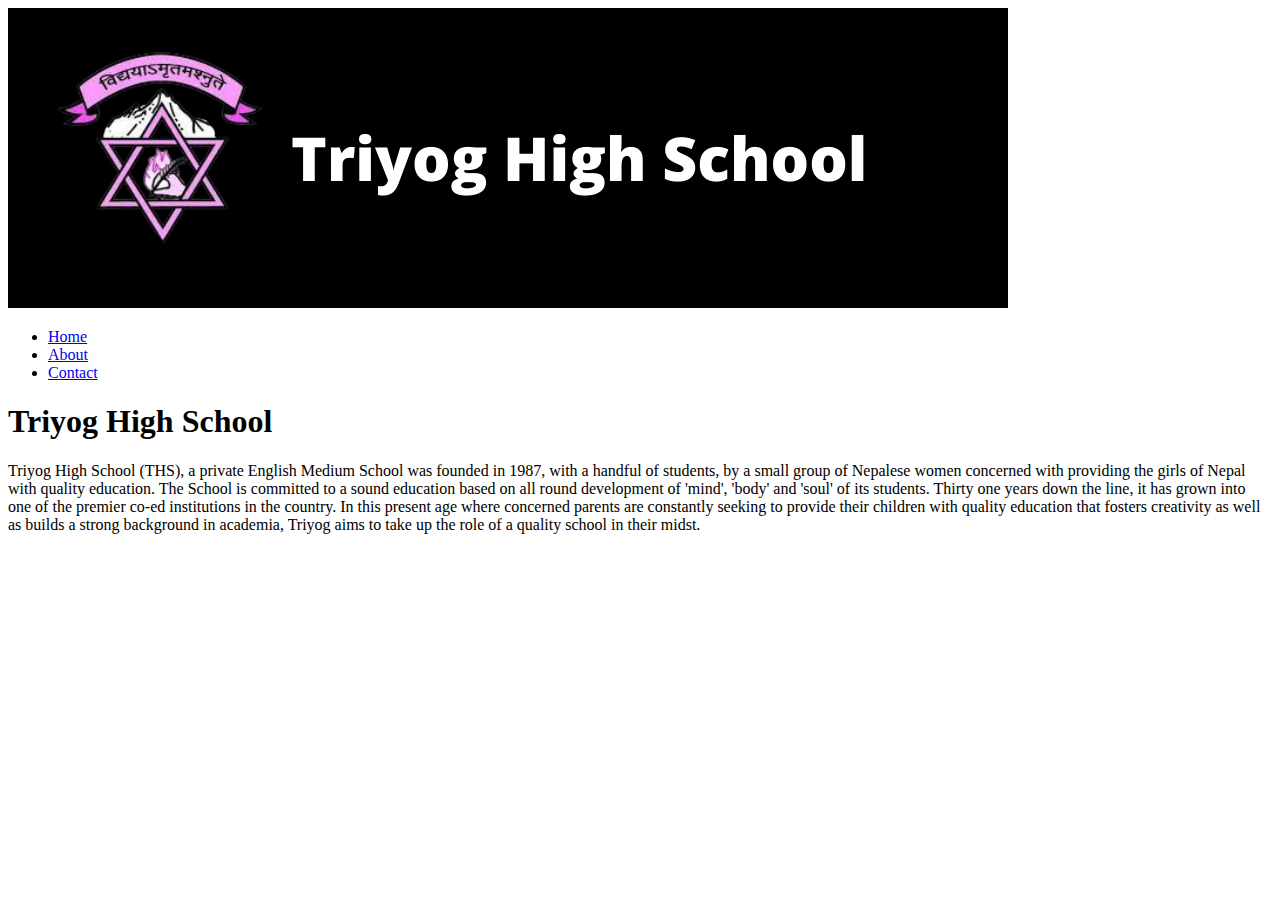
==== Krenjila/about.html @ b84fd327 "Add files via upload" ====
<!DOCTYPE html>
<html lang="en">
<head>
    <link rel="stylesheet" href="/Static/about.css">
    <meta charset="UTF-8">
    <meta http-equiv="X-UA-Compatible" content="IE=edge">
    <meta name="viewport" content="width=device-width, initial-scale=1.0">
    <title>Triyog | About</title>
</head>
<body>
    <!-- Navbar -->
    <nav id="navbar">
        <div class="nav">
            <div class="logomain">
                <a href="index.html"><img src="Static/img/Triyog High School.png" class="Logo" alt="logo"></a>
                <ul class="links">
                    <li class="link"><a href="/index.html" class="lia">Home</a></li>
                    <li class="link"><a href="#" class="lia">About</a></li>
                    <li class="link"><a href="/contact.html" class="lia">Contact</a></li>
                </ul>
            </div>
        </div>
    <!-- Contents -->
    <div class="maintext">
        <h1>Triyog High School</h1>
        <p>Triyog High School (THS), a private English Medium School was founded in 1987, with a handful of students, by a small group of Nepalese women concerned with providing the girls of Nepal with quality education. The School is committed to a sound education based on all round development of 'mind', 'body' and 'soul' of its students. Thirty one years down the line, it has grown into one of the premier co-ed institutions in the country. In this present age where concerned parents are constantly seeking to provide their children with quality education that fosters creativity as well as builds a strong background in academia, Triyog aims to take up the role of a quality school in their midst.</p>
    </div>
</body>
</html>
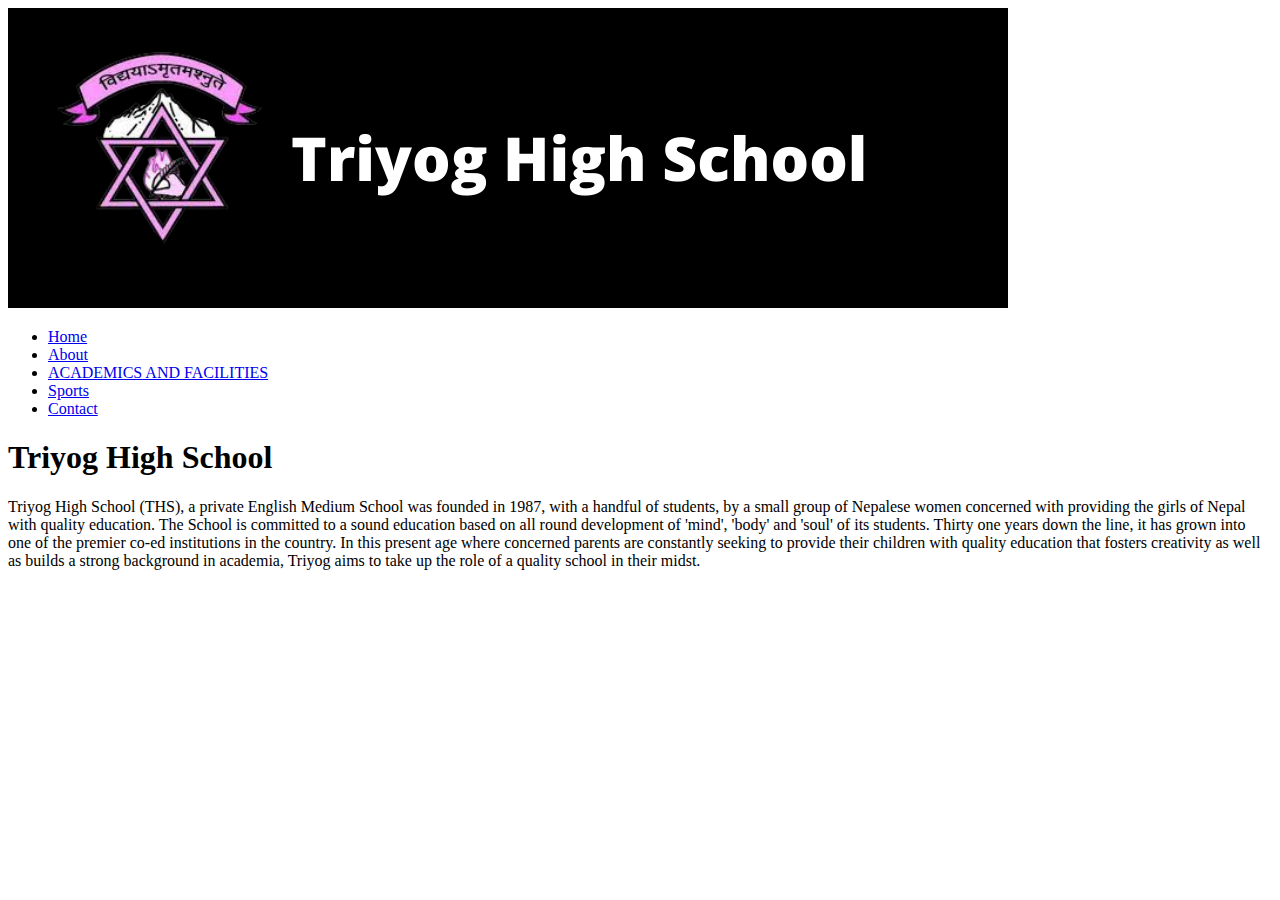
==== commit 565d2845: "Add files via upload" ====
--- a/Krenjila/about.html
+++ b/Krenjila/about.html
@@ -16,6 +16,8 @@
                 <ul class="links">
                     <li class="link"><a href="/index.html" class="lia">Home</a></li>
                     <li class="link"><a href="#" class="lia">About</a></li>
+                    <li class="link"><a href="/admin-fac.html" class="lia">ACADEMICS AND FACILITIES</a></li>
+                    <li class="link"><a href="/Eca.html" class="lia">Sports</a></li>
                     <li class="link"><a href="/contact.html" class="lia">Contact</a></li>
                 </ul>
             </div>
